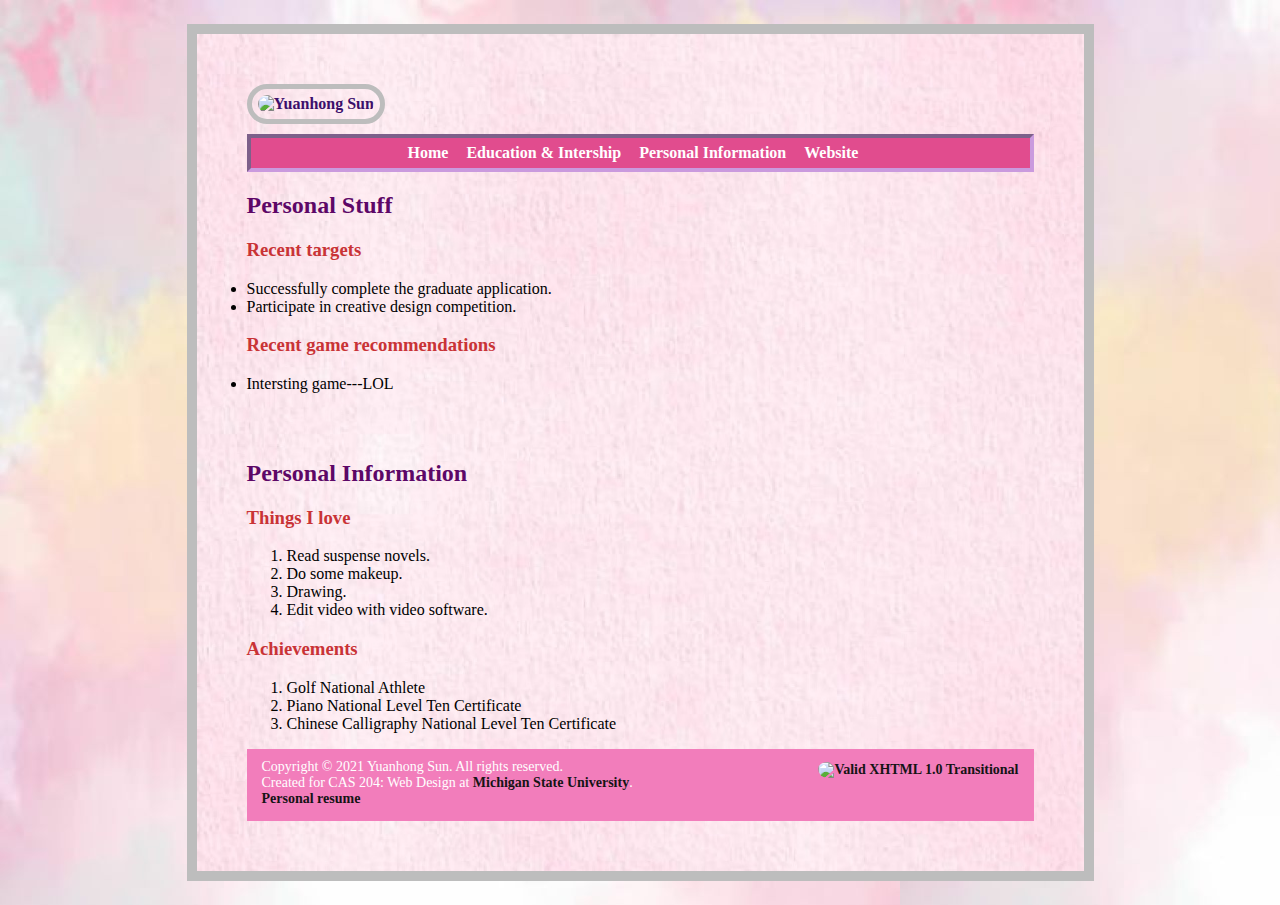
==== personal.html @ 2ca25438 "Add files via upload" ====
<!doctype html>
<html>
<head>
<meta charset="utf-8">
<title>Yuanhong Sun</title>
<link rel="stylesheet" type="text/css" href="sample.css"/>
</head>
<body>
	<a href="index.html">
	<div id="banner">
		<img src="banner.jpg" width="770" alt="Yuanhong Sun" class="banner">
			</div> </a>
	
	<ul id="nav">
		<li><a href="index.html">Home</a></li>
		<li><a href="Education.html">Education & Intership</a></li>
		<li><a href="personal.html">Personal Information</a></li>
		<li><a href="Website.html">Website</a></li>	
			</ul>


	
<h2> Personal Stuff</h2>
	<h3>Recent targets</h3>
	
		<li>Successfully complete the graduate application.</li>
		<li>Participate in creative design competition.&nbsp; &nbsp;&nbsp;</li>
	<h3>Recent game recommendations</h3>
	<li>Intersting game---LOL</li>
	
<h2>&nbsp;</h2>
    <h2>Personal Information</h2>
<h3>Things I love</h3>
	<ol>
	  <li>Read suspense novels.</li>
	  <li>Do some makeup.&nbsp;</li>
	  <li>Drawing.</li>
	  <li>Edit video with video software. </li>
</ol>
<h3>Achievements&nbsp;</h3>
	<ol>
	  <li>Golf National Athlete</li>
	
      <li> Piano National Level Ten Certificate</li>
      <li>Chinese Calligraphy National Level Ten Certificate </li>
</ol>
<div id="footer">
    <p class="w3c"><a href="http://validator.w3.org/check?uri=referer"><img src="http://www.w3.org/Icons/valid-xhtml10" alt="Valid XHTML 1.0 Transitional" height="31" width="88"></a></p>
    <p>Copyright &copy; 2021 Yuanhong Sun. All rights reserved. <br /> Created for CAS 204: Web Design at <a href="http://msu.edu/" target="_blank">Michigan State University</a>.<br />
       <a href="Resume-Yuanhong Sun-Revised 1.0的副本2.pdf">Personal resume </a> <br></p>
  </div>
	
</body>
</html>
---- sample.css ----
@charset "UTF-8";
/* Valeta Wensloffs's CSS Document. 
NOTE: You can replace my name with your name - this part up here is a CSS comment and is not telling the web browser to change the appearance of your html page(s). You could also put other things here, like the colors you picked for a quick reference. I like to do that so I can easily copy and paste the hex numbers when I need them. For Example:
Dark Red: #862e19
Cyan: #45b5dd
Light Gray: #cccccc
Dark Gray: #666666
White: #ffffff
*/



/* the html element below is the "background" of your page */
html {background-color: 

#E39ABA;
	background-image:url("unnamed1.jpg");
}

body {
	width:787px;
	margin: 1.5em auto; /* this + a defined width, centers the body content */
	border-color: #BDBDBD;
	border-style: solid;
	border-width: 10px;
	padding: 50px;
	background-color: #E7CECE;
	background-image: url("23211107.jpeg");
	
}
h {
	text-align: center;
	color: #5D0767;
}
h1 {
	text- font-size:20px ;
	text-align:left;
	color:#5D0767;
}

h2 {
	padding: 0
	px;
	color:#5D0767;
	
}

h3 {
	color: #C93336;
}

/* IMPORTANT: this will put a border around ALL images - so the banner AND the image of you. You may want to remove the border or change it! */
img {
	border-color: #BDBDBD;
	border-style: solid;
	border-width: 5px;
	
}


/* The code below here alters your links */
a {
  font-weight: bold;
	text-decoration-line: none;
	color: 	#3B0F6B;
}

a:hover {
	text-decoration: none;
	color:#9A2123 ;
		
}

#nav {
	background-color: #E14C8E;
	list-style-type: none;
	text-align: center;
	padding: 6px; 
	border-color:#CA9ADE;
	border-width:4.5px;
	border-style:inset;
}

#nav li {
  display: inline;
}

#nav a {
	color: #FFF;
	padding-right: 14px;
	padding-left: 0px;
	border-left-width: 0px;
	border-left-style: solid;
	border-left-color: #FFFFFF;
	padding-top: 6px;
	padding-bottom: 6px;


}


#nav a:hover {
	text-decoration: none;
	color:#100F0E;
}

ul#nav {
	margin: 0px; margin-top: 10px;
}


.imagespin:hover {
	-webkit-transform: rotate(32deg);
	transform: rotate(32deg);
}


#image {
	padding: 10px;
	margin-top: 20px;
		
	
}

p {
	margin-bottom: 10px;
}

#footer {
	display: block;
	background-color:#F27DBB;
	padding-top: 15px;
	padding-right: 0px;
	padding-left: 15px;
	padding-bottom: 4px;
	font-size:14px;
	color: #FFFFFF;
	font-weight:450;
	-webkit-border-radius: 0px;
	-moz-border-radius: 0px;
	border-radius: 0px;
}

#footer p {
	margin-top: -5px;
}

#footer a {
	color:#151415;
}

#footer a:hover{
	color: aqua;
}

#footer img {
	border:none;
	padding-right: 15px;
	padding-top:3px;
	-webkit-border-radius: 30px;
	

	-moz-border-radius: 20px;
	border-radius: 20px;
}

.w3c {
	float: right;
}

#special{
	margin-top: 30px;
   }

.special{
	box-shadow: 10px 15px 5px #403C3C;
	
}

.banner{
	height:auto;
	padding:6px;
	align-items: center;
	-webkit-border-radius: 30px;
	-moz-border-radius: 30px;
	border-radius: 30px;
}






.con{
    width: 80%;
    margin: auto;
    position: relative;
    transition: all 0.3s;
}
.con>img{
    width: 100%;
    display: block;
}
.mark{
    position: absolute;
    left: 50%;
    top: 50%;
    transform: translate(-50%,-50%);
    height: 0%;
    width: 0%;
    background: rgba(0,0,0,0.5);
    display: grid;
    justify-content: center;
    align-items: center;
    color: white;
    font-size: 6vw;
    font-family: 'Indie Flower', cursive;;
    transition: all 0.6s;
    overflow: hidden;
    cursor: pointer;
}
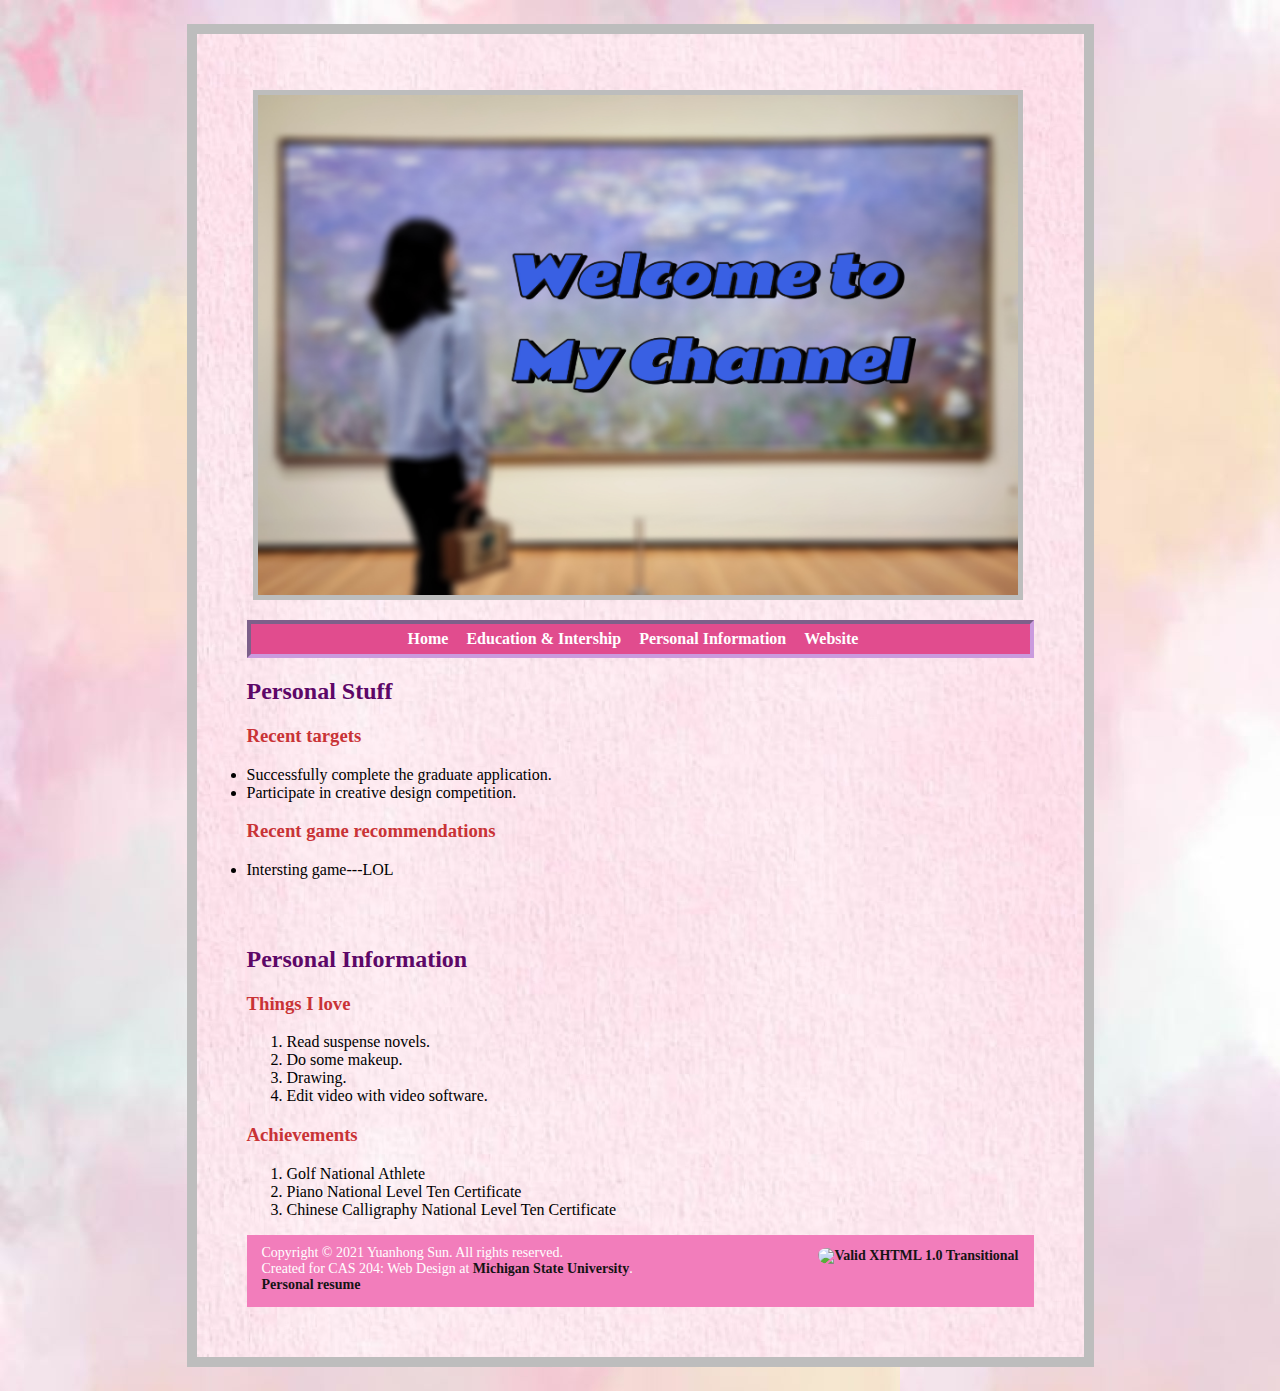
==== commit 578624fe: "Add files via upload" ====
--- a/personal.html
+++ b/personal.html
@@ -7,9 +7,10 @@
 </head>
 <body>
 	<a href="index.html">
-	<div id="banner">
-		<img src="banner.jpg" width="770" alt="Yuanhong Sun" class="banner">
-			</div> </a>
+	<div class="banner">
+	<img src ="banner.JPG" width="760" height="500">
+		
+		 </div> </a>
 	
 	<ul id="nav">
 		<li><a href="index.html">Home</a></li>
